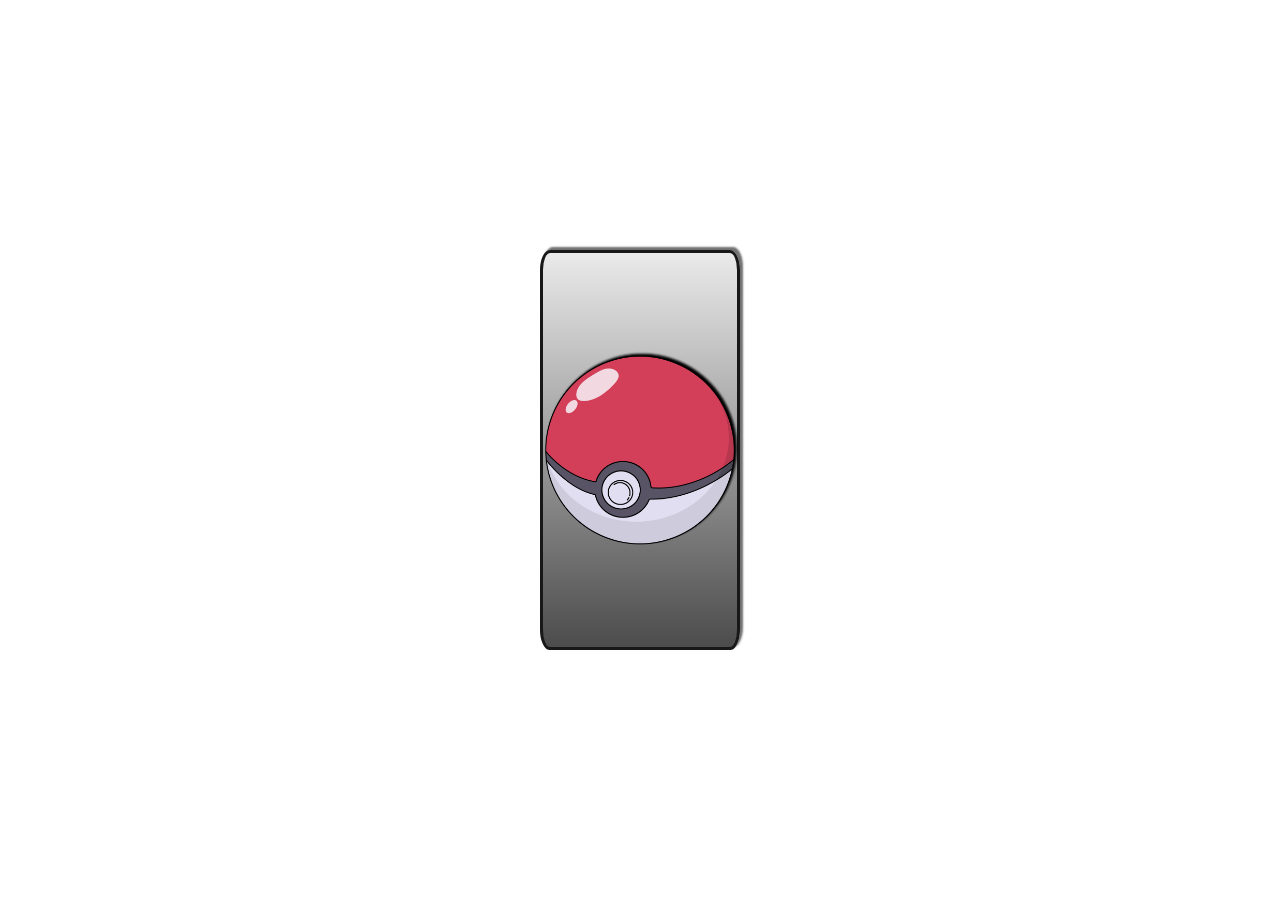
==== Ej1/index.html @ 9658b2fc "Initial commit" ====
<!DOCTYPE html>
<html lang="en">
<head>
    <meta charset="UTF-8">
    <meta name="viewport" content="width=device-width, initial-scale=1.0">
    <title>Pokeapi</title>
    <link rel="stylesheet" href="style.css">
    <script src="script.js" defer></script>
</head>
<body>
    <div id="card">
      <img id="image" src="./pokeball.png" alt="pokemon">
      <h1 id="name"></h1>
      <h3 id="number"></h3>
      <p id="altura"></p>
      <p id="peso"></p>
    </div>
</body>
</html>
---- Ej1/style.css ----
*{
  margin: 0;
  padding: 0;
  box-sizing: border-box;
}

body{
  height: 100vh;
  display: flex;
  justify-content: center;
  align-items: center;
}

#card{
  width: 200px;
  height: 400px;
  display: flex;
  flex-wrap: wrap;
  justify-content: center;
  flex-direction: column;
  align-content: center;
  align-items: center;
  background: linear-gradient(rgb(234, 234, 234), #4d4c4c);
  border: 3px solid #181818;
  border-radius: 5%;
  box-shadow: 3px -3px 2px #707070;
}

#image{
  width: 100%;
  filter: drop-shadow(2px -2px 1px black);
}

#name, #number{
  color: white;
  text-shadow: 3px 3px black;
}


.fire {
  background: red;
}


.grass {
  background: linear-gradient(rgb(234, 234, 234), rgb(9 92 15));
}

.water {
  background: linear-gradient(rgb(234, 234, 234), rgb(33 60 137));
}

.electric {
  background: linear-gradient(rgb(234, 234, 234), rgb(213 208 56))
}

.poison {
  background: linear-gradient(rgb(234, 234, 234), rgb(83 5 84))
}

.psychic {
  background: linear-gradient(rgb(234, 234, 234), #c289d1)
}

.ground {
  background: linear-gradient(rgb(234, 234, 234), #815911)
}

.rock {
  background: linear-gradient(rgb(234, 234, 234), #381800)
}

.rock {
  background: linear-gradient(rgb(234, 234, 234), #381800)
}

.ghost {
  background: linear-gradient(rgb(234, 234, 234), #24004c)
}

.bug {
  background: linear-gradient(rgb(234, 234, 234), #526c00)
}

.dragon {
  background: linear-gradient(rgb(234, 234, 234), #1200a3)
}

.ice {
  background: linear-gradient(rgb(234, 234, 234), #0096a9)
}
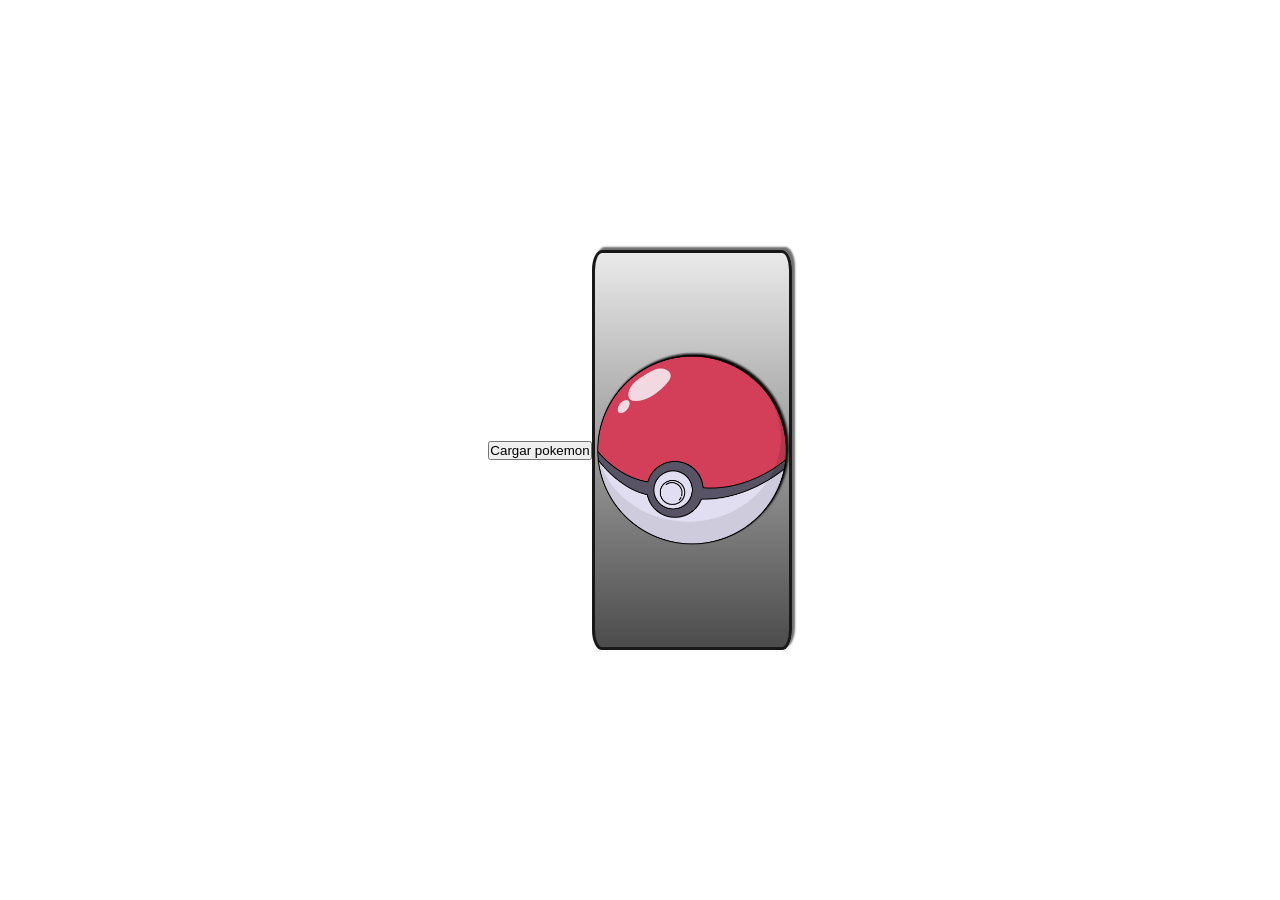
==== commit d8c0ec47: "boton" ====
--- a/Ej1/index.html
+++ b/Ej1/index.html
@@ -8,12 +8,14 @@
     <script src="script.js" defer></script>
 </head>
 <body>
+    <button id="boton">Cargar pokemon</button>
     <div id="card">
       <img id="image" src="./pokeball.png" alt="pokemon">
       <h1 id="name"></h1>
       <h3 id="number"></h3>
       <p id="altura"></p>
       <p id="peso"></p>
+      <div id="tipos"></div>
     </div>
 </body>
 </html>
